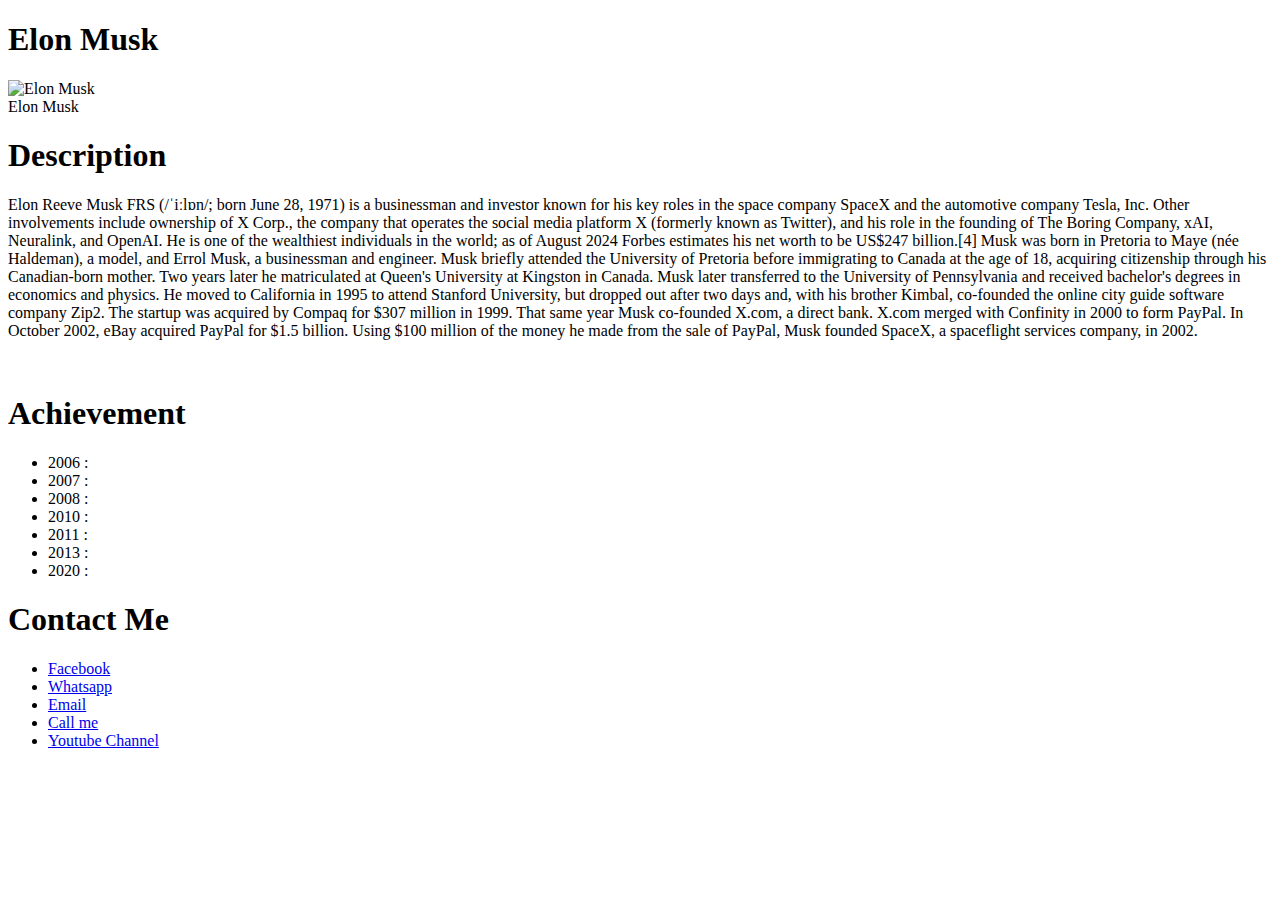
==== index.html @ d17e2f0d "Add new file" ====
<!DOCTYPE html>
<html lang="en">
<head>
    <meta charset="UTF-8">
    <meta name="viewport" content="width=device-width, initial-scale=1.0">
    <title>Elon Musk</title>
</head>
<body>
    <h1>Elon Musk</h1>
    <img style="height: 150px;" src="download.jpeg" alt="Elon Musk">
    <div>Elon Musk</div>
<h1>Description</h1>
<p>Elon Reeve Musk FRS (/ˈiːlɒn/; born June 28, 1971) is a businessman and investor known for his key roles in the space company SpaceX and the automotive company Tesla, Inc. Other involvements include ownership of X Corp., the company that operates the social media platform X (formerly known as Twitter), and his role in the founding of The Boring Company, xAI, Neuralink, and OpenAI. He is one of the wealthiest individuals in the world; as of August 2024 Forbes estimates his net worth to be US$247 billion.[4]

    Musk was born in Pretoria to Maye (née Haldeman), a model, and Errol Musk, a businessman and engineer. Musk briefly attended the University of Pretoria before immigrating to Canada at the age of 18, acquiring citizenship through his Canadian-born mother. Two years later he matriculated at Queen's University at Kingston in Canada. Musk later transferred to the University of Pennsylvania and received bachelor's degrees in economics and physics. He moved to California in 1995 to attend Stanford University, but dropped out after two days and, with his brother Kimbal, co-founded the online city guide software company Zip2. The startup was acquired by Compaq for $307 million in 1999. That same year Musk co-founded X.com, a direct bank. X.com merged with Confinity in 2000 to form PayPal. In October 2002, eBay acquired PayPal for $1.5 billion. Using $100 million of the money he made from the sale of PayPal, Musk founded SpaceX, a spaceflight services company, in 2002.</p>
    <br>
    <h1>Achievement</h1>
    <ul>
        <li>2006 : </li>
        <li>2007 : </li>
        <li>2008 : </li>
        <li>2010 : </li>
        <li>2011 : </li>
        <li>2013 : </li>
        <li>2020 : </li>
    </ul>
    <h1>Contact Me</h1>
    <ul>
        <li><a target="_blank" href="https://www.facebook.com/">Facebook</a></li>
        <li><a target="_blank" href="https://www.whatsapp.com/">Whatsapp</a></li>
        <li><a target="_blank" href="https://mail.google.com/">Email</a></li>
        <li><a target="_blank" href="https://hitiste.vercel.app/">Call me</a></li>
        <li><a target="_blank" href="https://www.youtube.com/@AayushDuttaStanish/featured">Youtube Channel</a></li>
    </ul>
</body>
</html>
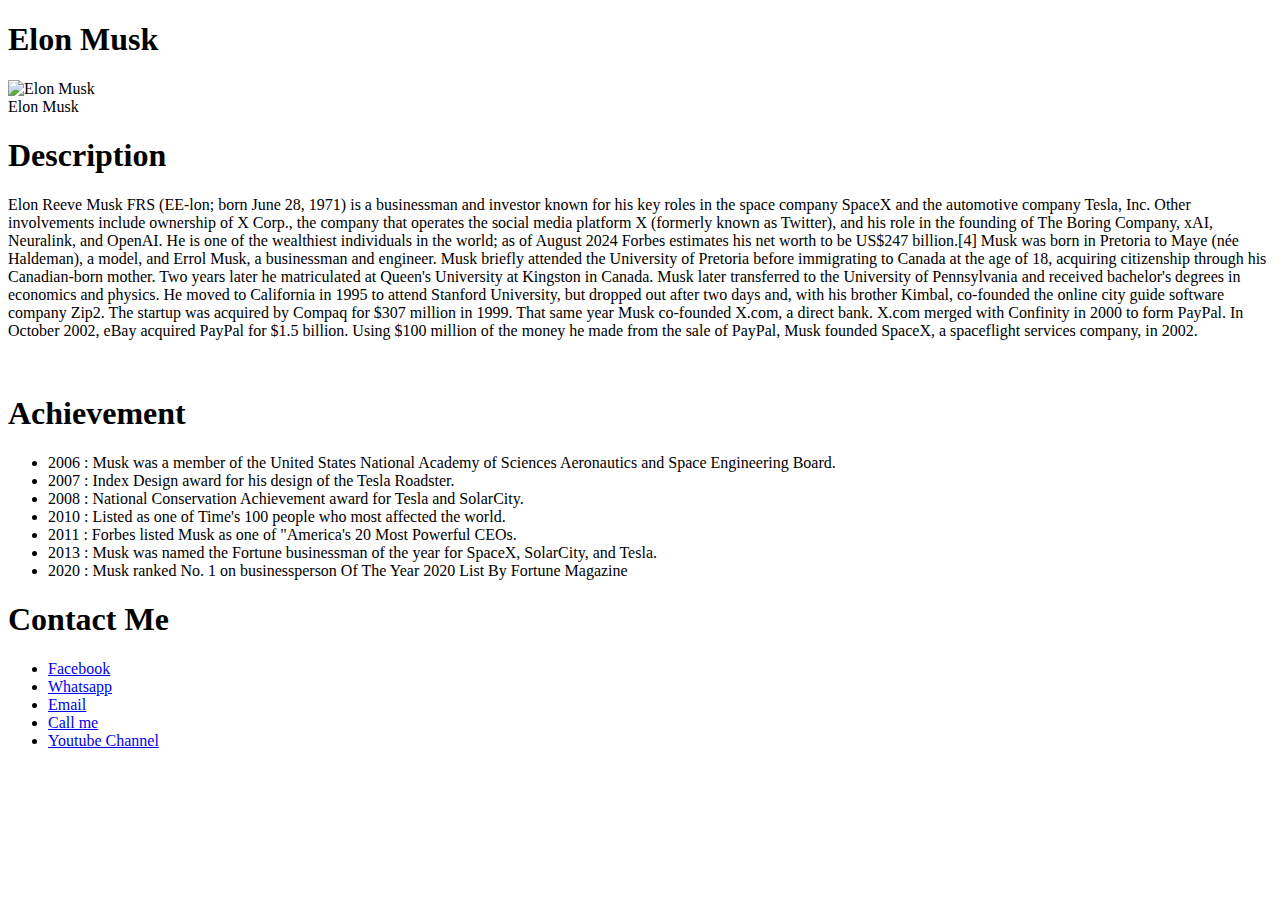
==== commit 7195f95e: "Homework_1" ====
--- a/index.html
+++ b/index.html
@@ -10,19 +10,19 @@
     <img style="height: 150px;" src="download.jpeg" alt="Elon Musk">
     <div>Elon Musk</div>
 <h1>Description</h1>
-<p>Elon Reeve Musk FRS (/ˈiːlɒn/; born June 28, 1971) is a businessman and investor known for his key roles in the space company SpaceX and the automotive company Tesla, Inc. Other involvements include ownership of X Corp., the company that operates the social media platform X (formerly known as Twitter), and his role in the founding of The Boring Company, xAI, Neuralink, and OpenAI. He is one of the wealthiest individuals in the world; as of August 2024 Forbes estimates his net worth to be US$247 billion.[4]
+<p>Elon Reeve Musk FRS (EE-lon; born June 28, 1971) is a businessman and investor known for his key roles in the space company SpaceX and the automotive company Tesla, Inc. Other involvements include ownership of X Corp., the company that operates the social media platform X (formerly known as Twitter), and his role in the founding of The Boring Company, xAI, Neuralink, and OpenAI. He is one of the wealthiest individuals in the world; as of August 2024 Forbes estimates his net worth to be US$247 billion.[4]
 
     Musk was born in Pretoria to Maye (née Haldeman), a model, and Errol Musk, a businessman and engineer. Musk briefly attended the University of Pretoria before immigrating to Canada at the age of 18, acquiring citizenship through his Canadian-born mother. Two years later he matriculated at Queen's University at Kingston in Canada. Musk later transferred to the University of Pennsylvania and received bachelor's degrees in economics and physics. He moved to California in 1995 to attend Stanford University, but dropped out after two days and, with his brother Kimbal, co-founded the online city guide software company Zip2. The startup was acquired by Compaq for $307 million in 1999. That same year Musk co-founded X.com, a direct bank. X.com merged with Confinity in 2000 to form PayPal. In October 2002, eBay acquired PayPal for $1.5 billion. Using $100 million of the money he made from the sale of PayPal, Musk founded SpaceX, a spaceflight services company, in 2002.</p>
     <br>
     <h1>Achievement</h1>
     <ul>
-        <li>2006 : </li>
-        <li>2007 : </li>
-        <li>2008 : </li>
-        <li>2010 : </li>
-        <li>2011 : </li>
-        <li>2013 : </li>
-        <li>2020 : </li>
+        <li>2006 : Musk was a member of the United States National Academy of Sciences Aeronautics and Space Engineering Board.</li>
+        <li>2007 : Index Design award for his design of the Tesla Roadster.</li>
+        <li>2008 : National Conservation Achievement award for Tesla and SolarCity.</li>
+        <li>2010 : Listed as one of Time's 100 people who most affected the world.</li>
+        <li>2011 : Forbes listed Musk as one of "America's 20 Most Powerful CEOs.</li>
+        <li>2013 : Musk was named the Fortune businessman of the year for SpaceX, SolarCity, and Tesla.</li>
+        <li>2020 : Musk ranked No. 1 on businessperson Of The Year 2020 List By Fortune Magazine</li>
     </ul>
     <h1>Contact Me</h1>
     <ul>
